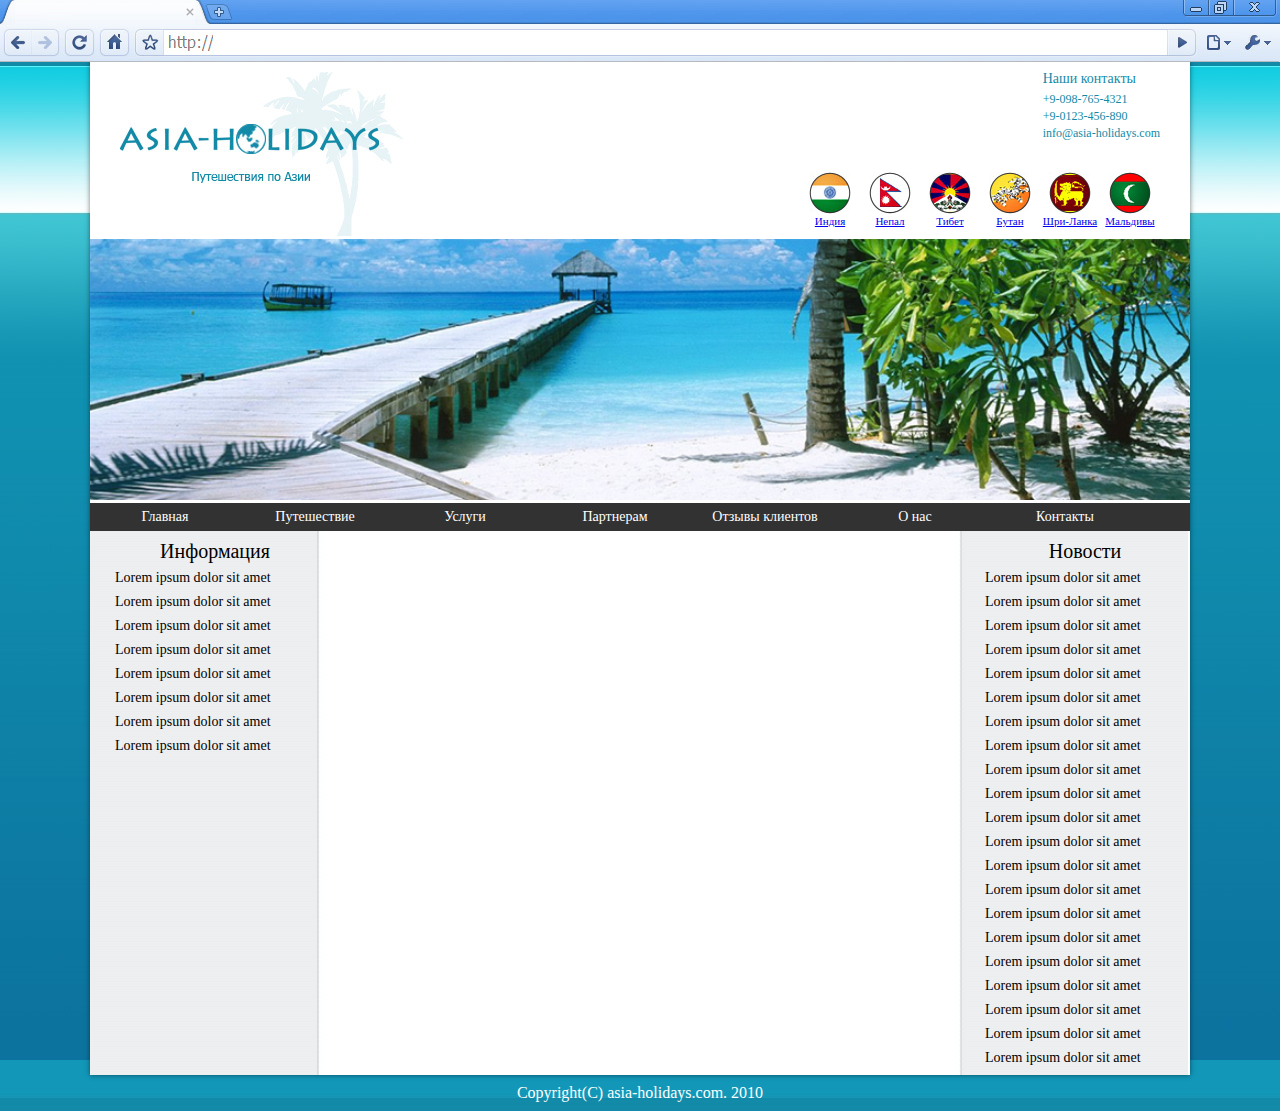
==== HTML_4/index.html @ a6f10387 "Added Homework HTML 4" ====
<!DOCTYPE html>
<html>
<head>
	<title>Asia-Holidays</title>
	<meta charset="utf-8">
	<link rel="stylesheet" type="text/css" href="css/reset.css">
	<link rel="stylesheet" type="text/css" href="css/style.css">
</head>
<body>
	<img class="google_head" src="img/google_head.jpg">	
	<div class="mainbox">
		<div class="header clearfix">
			<div class="logo">
				<img src="img/logo.jpg">
			</div>
			<div class="contacts">
				<h2>Наши контакты</h2>
				<div>+9-098-765-4321</div>
				<div>+9-0123-456-890</div>
				<div>info@asia-holidays.com</div>
			</div>
			<div class="countries_bar">
				<ul class="countries">
					<li>
						<img src="img/india_flag.jpg">
						<a href="#">Индия</a>
					</li>
					<li>
						<img src="img/nepal_flag.jpg">
						<a href="#">Непал</a>
					</li>
					<li>
						<img src="img/tibet_flag.jpg">
						<a href="#">Тибет</a>
					</li>
					<li>
						<img src="img/butan_flag.jpg">
						<a href="#">Бутан</a>
					</li>
					<li>
						<img src="img/sri_flag.jpg">
						<a href="#">Шри-Ланка</a>
					</li>
					<li>
						<img src="img/maldives_flag.jpg">
						<a href="#">Мальдивы</a>
					</li>
					
				</ul>
			</div>
			<div class="photo">
				<img src="img/photo.png">
			</div>
			<div class="menu_bar">
				<ul class="menu">
					<li><a href="#">Главная</a></li>
					<li><a href="#">Путешествие</a>
						<ul class="submenu">
							<li><a href=#>Путешествие 1</a></li>
							<li><a href=#>Путешествие 2</a></li>
							<li><a href=#>Путешествие 3</a></li>
							<li><a href=#>Путешествие 4</a></li>
							<li><a href=#>Путешествие 5</a></li>
						</ul>
					</li>
					<li><a href="#">Услуги</a>
						<ul class="submenu">
							<li><a href=#>Услуги 1</a></li>
							<li><a href=#>Услуги 2</a></li>
							<li><a href=#>Услуги 3</a></li>
							<li><a href=#>Услуги 4</a></li>
							<li><a href=#>Услуги 5</a></li>
						</ul>
					</li>
					<li><a href="#">Партнерам</a>
						<ul class="submenu">
							<li><a href=#>Партнерам 1</a></li>
							<li><a href=#>Партнерам 2</a></li>
							<li><a href=#>Партнерам 3</a></li>
							<li><a href=#>Партнерам 4</a></li>
							<li><a href=#>Партнерам 5</a></li>
						</ul>
					</li>
					<li><a href="#">Отзывы клиентов</a></li>
					<li><a href="#">О нас</a></li>
					<li><a href="#">Контакты</a></li>
				</ul>
			</div>
		</div>
		<div class="content">
			<div class="fon clearfix">
				<div class="leftColumn column">
					<h1>Информация</h1>
					<div><a href="#">Lorem ipsum dolor sit amet</a></div>
					<div><a href="#">Lorem ipsum dolor sit amet</a></div>
					<div><a href="#">Lorem ipsum dolor sit amet</a></div>
					<div><a href="#">Lorem ipsum dolor sit amet</a></div>
					<div><a href="#">Lorem ipsum dolor sit amet</a></div>
					<div><a href="#">Lorem ipsum dolor sit amet</a></div>
					<div><a href="#">Lorem ipsum dolor sit amet</a></div>
					<div><a href="#">Lorem ipsum dolor sit amet</a></div>
				</div>
				<div class="centerColumn column">
					<p><br></p>
				</div>
				<div class="rightColumn column">
					<h1>Новости</h1>
					<div><a href="#">Lorem ipsum dolor sit amet</a></div>
					<div><a href="#">Lorem ipsum dolor sit amet</a></div>
					<div><a href="#">Lorem ipsum dolor sit amet</a></div>
					<div><a href="#">Lorem ipsum dolor sit amet</a></div>
					<div><a href="#">Lorem ipsum dolor sit amet</a></div>
					<div><a href="#">Lorem ipsum dolor sit amet</a></div>
					<div><a href="#">Lorem ipsum dolor sit amet</a></div>
					<div><a href="#">Lorem ipsum dolor sit amet</a></div>
					<div><a href="#">Lorem ipsum dolor sit amet</a></div>
					<div><a href="#">Lorem ipsum dolor sit amet</a></div>
					<div><a href="#">Lorem ipsum dolor sit amet</a></div>
					<div><a href="#">Lorem ipsum dolor sit amet</a></div>
					<div><a href="#">Lorem ipsum dolor sit amet</a></div>
					<div><a href="#">Lorem ipsum dolor sit amet</a></div>
					<div><a href="#">Lorem ipsum dolor sit amet</a></div>
					<div><a href="#">Lorem ipsum dolor sit amet</a></div>
					<div><a href="#">Lorem ipsum dolor sit amet</a></div>
					<div><a href="#">Lorem ipsum dolor sit amet</a></div>
					<div><a href="#">Lorem ipsum dolor sit amet</a></div>
					<div><a href="#">Lorem ipsum dolor sit amet</a></div>
					<div><a href="#">Lorem ipsum dolor sit amet</a></div>
				</div>
			</div>
		</div>
	</div>
	<div class="footer">
		<p>Copyright(C) asia-holidays.com. 2010</p>
	</div>
</body>
</html>
---- HTML_4/css/style.css ----
body {
	background-image: url(../img/background.jpg);
	width: 100%;
}
.mainbox {
	background-color: #ffffff;
	width: 1100px;
	margin: 0 auto;
	box-shadow: 0 0 5px rgba(0,0,0,0.5);
}
.google_head {
	display: block;
	width: 100%;
	margin: 0 auto;
}
.logo {
	display: block;
	float: left;
}
.contacts {
	display: block;
	float: right;
	font-family: Tahoma;
	font-size: 12px;
	color: #128aa7;
}
.column div a {
	display: block;
	margin-bottom: 10px;
	margin-top: 10px;
	text-decoration: none;
	color: black;
}
.header {
	padding-top: 10px;
	padding-left: 30px;
	padding-right: 30px;
	position: relative;
}
.footer {
	text-align: center;
	padding: 10px;
	color: white;
	background-color: transparent;
}
.photo img {
	margin-left: -30px;
	width: 1100px;
}
.menu_bar {
	background-color: #323232;
	margin-left: -30px;
	margin-right: -30px;
	font-family: Tahoma;
	font-size: 14px;
}
ul.menu_bar {
	display: block;
	margin: 0;
	padding: 0;
	list-style: none;
	box-shadow: 0 0 5px rgba(0,0,0,0.5);
}
ul:after {
	display: block;
	content: ' ';
	clear: both;
	float: none;
}
ul.menu > li {
	float: left;
	position: relative;
	width: 150px;
	text-align: center;
	box-shadow: rgba(0,0,0,0.5);
}
ul.menu > li > a {
	display: block;
	padding: 7px;
	color: white;
	background-color: #323232;
	text-decoration: none;
}
ul.submenu {
	display: none;
	position: absolute;
	width: 150px;
	top: 28px;
	left: 0;
	background-color: #323232;
	border: none;
	box-shadow: 0 0 5px rgba(0,0,0,0.5);
}
ul.submenu > li {
	display: block;
}
ul.submenu > li > a {
	display: block;
	padding: 10px;
	color: white;
	background-color: #323232;
	text-decoration: none;
}
ul.submenu > li > a:hover {
	text-decoration: underline;
}
ul.menu > li:hover > ul.submenu {
	display: block;
}
.fon {
	font-family: Tahoma;
	font-size: 14px;
	margin-right: -300px;
	width: 1100px; /* ширина трех блоков */
	background: url(../img/fon.png) repeat-y; /* фоновая картинка. повторяется по вертикали */
	/*float: left;  чтобы не добавлять div с style="clear:both;" (не всегда уместно это применять) */
}
.leftColumn {
	width: 200px;
	float: left;
	padding-left: 25px;
}
.centerColumn {
	width: 670px;
	float: left;
}
.rightColumn {
	width: 200px;
	float: left;

}
.clearfix:after {
	content: ".";
	display: block;
	height: 0;
	clear: both;
	visibility: hidden;
}
.column h1 {
	font-size: 20px;
	text-align: center;
	margin-bottom: 10px;
	margin-top: 10px;
}
.contacts h2 {
	font-size: 14px;
	margin-bottom: 7px;
}
.contacts div {
	margin-bottom: 5px;
}
.countries li {
	float: left;
	width: 60px;
	list-style: none;
	font-family: Tahoma;
	font-size: 11px;
	text-align: center;
	position: relative;
	color: #128aa7;
}
.countries_bar {
	position: absolute;
	right: 30px;
	top: 110px;
}
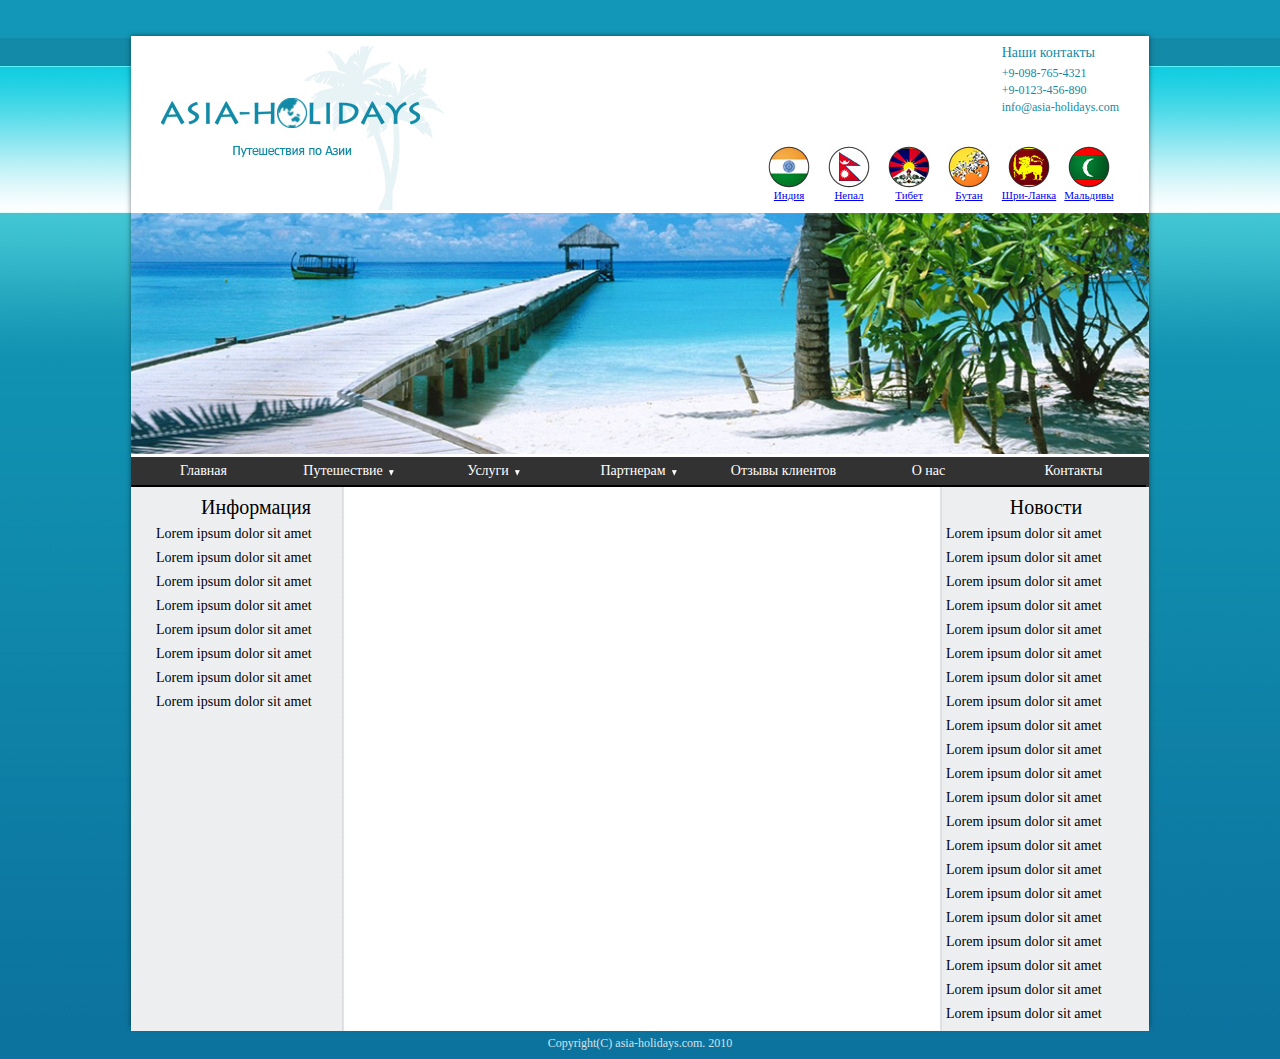
==== commit 2230f1ce: "ispravlenia" ====
--- a/HTML_4/index.html
+++ b/HTML_4/index.html
@@ -7,7 +7,7 @@
 	<link rel="stylesheet" type="text/css" href="css/style.css">
 </head>
 <body>
-	<img class="google_head" src="img/google_head.jpg">	
+	<!-- <img class="google_head" src="img/google_head.jpg">	 -->
 	<div class="mainbox">
 		<div class="header clearfix">
 			<div class="logo">
@@ -54,7 +54,7 @@
 			<div class="menu_bar">
 				<ul class="menu">
 					<li><a href="#">Главная</a></li>
-					<li><a href="#">Путешествие</a>
+					<li><a href="#">Путешествие<img src="img/triangle.png"></a>
 						<ul class="submenu">
 							<li><a href=#>Путешествие 1</a></li>
 							<li><a href=#>Путешествие 2</a></li>
@@ -63,7 +63,7 @@
 							<li><a href=#>Путешествие 5</a></li>
 						</ul>
 					</li>
-					<li><a href="#">Услуги</a>
+					<li><a href="#">Услуги<img src="img/triangle.png"></a>
 						<ul class="submenu">
 							<li><a href=#>Услуги 1</a></li>
 							<li><a href=#>Услуги 2</a></li>
@@ -72,7 +72,7 @@
 							<li><a href=#>Услуги 5</a></li>
 						</ul>
 					</li>
-					<li><a href="#">Партнерам</a>
+					<li><a href="#">Партнерам<img src="img/triangle.png"></a>
 						<ul class="submenu">
 							<li><a href=#>Партнерам 1</a></li>
 							<li><a href=#>Партнерам 2</a></li>
--- a/HTML_4/css/style.css
+++ b/HTML_4/css/style.css
@@ -1,18 +1,20 @@
 body {
 	background-image: url(../img/background.jpg);
-	width: 100%;
-}
+	width: 1280px;
+	margin-top: 36px;
+ }
 .mainbox {
 	background-color: #ffffff;
-	width: 1100px;
+	width: 1018px;
+  height: 991px;
 	margin: 0 auto;
 	box-shadow: 0 0 5px rgba(0,0,0,0.5);
 }
-.google_head {
+/*.google_head {
 	display: block;
 	width: 100%;
 	margin: 0 auto;
-}
+}*/
 .logo {
 	display: block;
 	float: left;
@@ -40,12 +42,17 @@
 .footer {
 	text-align: center;
 	padding: 10px;
-	color: white;
 	background-color: transparent;
+	height: 12px;
+  opacity: 0.8;
+  color: white;
+  font-family: Tahoma;
+  font-size: 12px;
+  font-weight: 400;
 }
 .photo img {
 	margin-left: -30px;
-	width: 1100px;
+	width: 1018px;
 }
 .menu_bar {
 	background-color: #323232;
@@ -53,6 +60,8 @@
 	margin-right: -30px;
 	font-family: Tahoma;
 	font-size: 14px;
+	width: 1018px;
+ 
 }
 ul.menu_bar {
 	display: block;
@@ -70,9 +79,10 @@
 ul.menu > li {
 	float: left;
 	position: relative;
-	width: 150px;
+	width: 145px;
 	text-align: center;
 	box-shadow: rgba(0,0,0,0.5);
+	border-bottom: 2px solid black;
 }
 ul.menu > li > a {
 	display: block;
@@ -80,16 +90,18 @@
 	color: white;
 	background-color: #323232;
 	text-decoration: none;
+	text-align: center;
 }
 ul.submenu {
 	display: none;
 	position: absolute;
 	width: 150px;
-	top: 28px;
+	top: 30px;
 	left: 0;
 	background-color: #323232;
 	border: none;
-	box-shadow: 0 0 5px rgba(0,0,0,0.5);
+	box-shadow: 0 5px 5px rgba(0, 0, 0, 0.75);
+	text-align: left;
 }
 ul.submenu > li {
 	display: block;
@@ -111,7 +123,7 @@
 	font-family: Tahoma;
 	font-size: 14px;
 	margin-right: -300px;
-	width: 1100px; /* ширина трех блоков */
+	width: 1018px; /* ширина трех блоков */
 	background: url(../img/fon.png) repeat-y; /* фоновая картинка. повторяется по вертикали */
 	/*float: left;  чтобы не добавлять div с style="clear:both;" (не всегда уместно это применять) */
 }
@@ -121,13 +133,13 @@
 	padding-left: 25px;
 }
 .centerColumn {
-	width: 670px;
+	width: 510px;
 	float: left;
 }
 .rightColumn {
 	width: 200px;
 	float: left;
-
+  padding-left: 80px;
 }
 .clearfix:after {
 	content: ".";
@@ -159,8 +171,20 @@
 	position: relative;
 	color: #128aa7;
 }
+.countries li a:hover {
+	color: red;
+}
 .countries_bar {
 	position: absolute;
 	right: 30px;
 	top: 110px;
+}
+.column > div > a:hover {
+	text-decoration: underline;
+	color: red;
+}
+ul.menu > li > a > img {
+	display: inline-block;
+	margin-left: 5px;
+	vertical-align: middle;
 }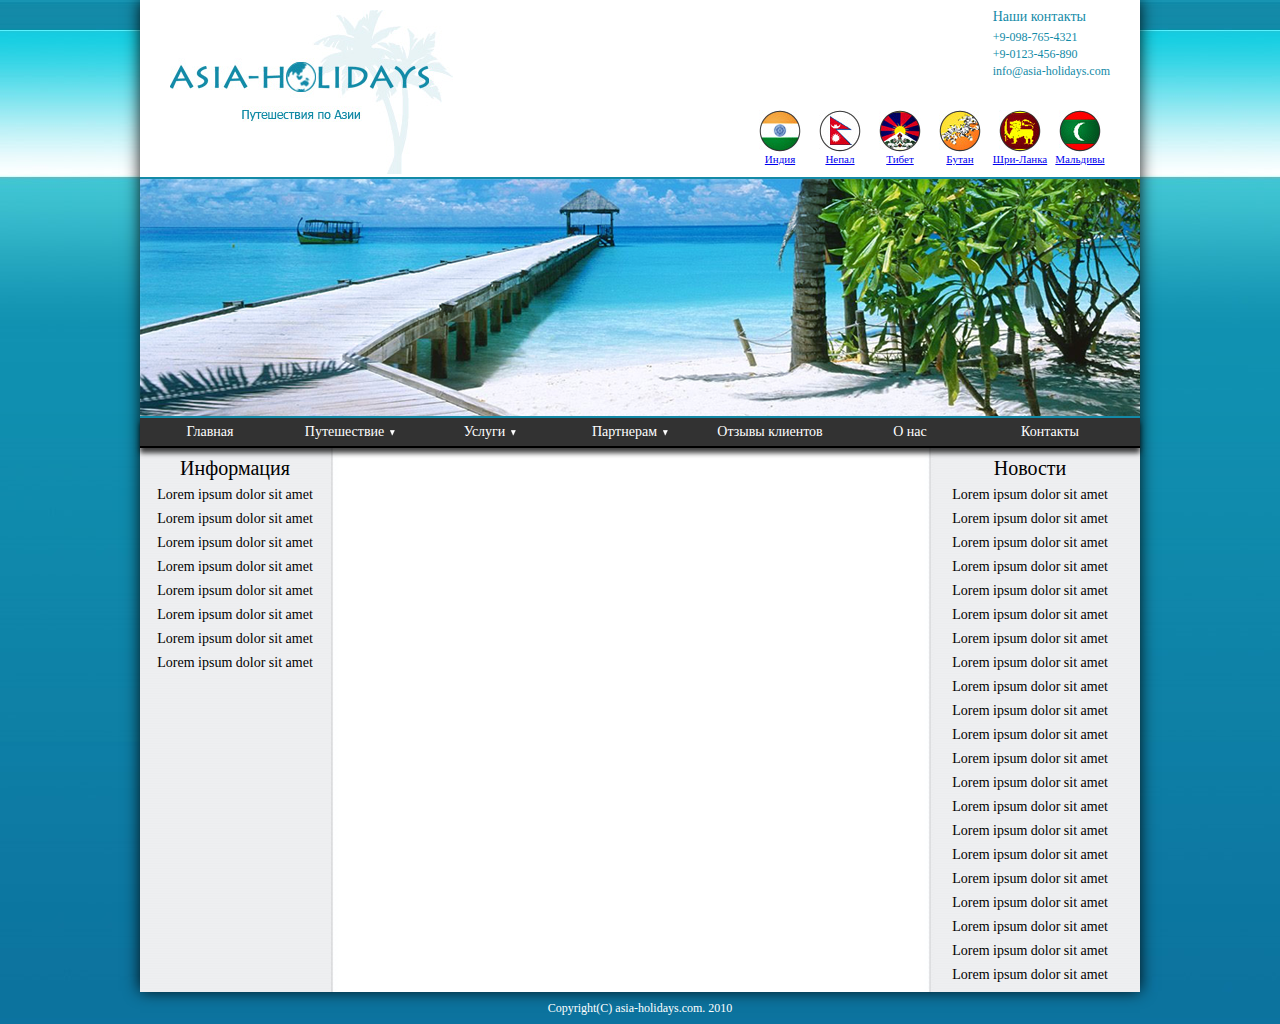
==== commit 6b4edef5: "ispravlenia_2" ====
--- a/HTML_4/index.html
+++ b/HTML_4/index.html
@@ -7,7 +7,6 @@
 	<link rel="stylesheet" type="text/css" href="css/style.css">
 </head>
 <body>
-	<!-- <img class="google_head" src="img/google_head.jpg">	 -->
 	<div class="mainbox">
 		<div class="header clearfix">
 			<div class="logo">
@@ -45,7 +44,6 @@
 						<img src="img/maldives_flag.jpg">
 						<a href="#">Мальдивы</a>
 					</li>
-					
 				</ul>
 			</div>
 			<div class="photo">
@@ -129,9 +127,9 @@
 				</div>
 			</div>
 		</div>
-	</div>
-	<div class="footer">
-		<p>Copyright(C) asia-holidays.com. 2010</p>
+		<div class="footer">
+			<p>Copyright(C) asia-holidays.com. 2010</p>
+		</div>
 	</div>
 </body>
 </html>--- a/HTML_4/css/style.css
+++ b/HTML_4/css/style.css
@@ -1,190 +1,197 @@
 body {
 	background-image: url(../img/background.jpg);
 	width: 1280px;
-	margin-top: 36px;
- }
+}
 .mainbox {
 	background-color: #ffffff;
-	width: 1018px;
-  height: 991px;
+	width: 1000px;
+	height: 991px;
 	margin: 0 auto;
-	box-shadow: 0 0 5px rgba(0,0,0,0.5);
+	box-shadow: 0 0px 15px rgba(0, 0, 0, 0.9);
 }
 /*.google_head {
 	display: block;
 	width: 100%;
 	margin: 0 auto;
-}*/
-.logo {
-	display: block;
-	float: left;
-}
-.contacts {
-	display: block;
-	float: right;
-	font-family: Tahoma;
-	font-size: 12px;
-	color: #128aa7;
-}
-.column div a {
-	display: block;
-	margin-bottom: 10px;
-	margin-top: 10px;
-	text-decoration: none;
-	color: black;
-}
-.header {
-	padding-top: 10px;
-	padding-left: 30px;
-	padding-right: 30px;
-	position: relative;
-}
-.footer {
-	text-align: center;
-	padding: 10px;
-	background-color: transparent;
-	height: 12px;
-  opacity: 0.8;
-  color: white;
-  font-family: Tahoma;
-  font-size: 12px;
-  font-weight: 400;
-}
-.photo img {
-	margin-left: -30px;
-	width: 1018px;
-}
-.menu_bar {
-	background-color: #323232;
-	margin-left: -30px;
-	margin-right: -30px;
-	font-family: Tahoma;
-	font-size: 14px;
-	width: 1018px;
- 
-}
-ul.menu_bar {
-	display: block;
-	margin: 0;
-	padding: 0;
-	list-style: none;
-	box-shadow: 0 0 5px rgba(0,0,0,0.5);
-}
-ul:after {
-	display: block;
-	content: ' ';
-	clear: both;
-	float: none;
-}
-ul.menu > li {
-	float: left;
-	position: relative;
-	width: 145px;
-	text-align: center;
-	box-shadow: rgba(0,0,0,0.5);
-	border-bottom: 2px solid black;
-}
-ul.menu > li > a {
-	display: block;
-	padding: 7px;
-	color: white;
-	background-color: #323232;
-	text-decoration: none;
-	text-align: center;
-}
-ul.submenu {
-	display: none;
-	position: absolute;
-	width: 150px;
-	top: 30px;
-	left: 0;
-	background-color: #323232;
-	border: none;
-	box-shadow: 0 5px 5px rgba(0, 0, 0, 0.75);
-	text-align: left;
-}
-ul.submenu > li {
-	display: block;
-}
-ul.submenu > li > a {
-	display: block;
-	padding: 10px;
-	color: white;
-	background-color: #323232;
-	text-decoration: none;
-}
-ul.submenu > li > a:hover {
-	text-decoration: underline;
-}
-ul.menu > li:hover > ul.submenu {
-	display: block;
-}
-.fon {
-	font-family: Tahoma;
-	font-size: 14px;
-	margin-right: -300px;
-	width: 1018px; /* ширина трех блоков */
-	background: url(../img/fon.png) repeat-y; /* фоновая картинка. повторяется по вертикали */
-	/*float: left;  чтобы не добавлять div с style="clear:both;" (не всегда уместно это применять) */
-}
-.leftColumn {
-	width: 200px;
-	float: left;
-	padding-left: 25px;
-}
-.centerColumn {
-	width: 510px;
-	float: left;
-}
-.rightColumn {
-	width: 200px;
-	float: left;
-  padding-left: 80px;
-}
-.clearfix:after {
-	content: ".";
-	display: block;
-	height: 0;
-	clear: both;
-	visibility: hidden;
-}
-.column h1 {
-	font-size: 20px;
-	text-align: center;
-	margin-bottom: 10px;
-	margin-top: 10px;
-}
-.contacts h2 {
-	font-size: 14px;
-	margin-bottom: 7px;
-}
-.contacts div {
-	margin-bottom: 5px;
-}
-.countries li {
-	float: left;
-	width: 60px;
-	list-style: none;
-	font-family: Tahoma;
-	font-size: 11px;
-	text-align: center;
-	position: relative;
-	color: #128aa7;
-}
-.countries li a:hover {
-	color: red;
-}
-.countries_bar {
-	position: absolute;
-	right: 30px;
-	top: 110px;
-}
-.column > div > a:hover {
-	text-decoration: underline;
-	color: red;
-}
-ul.menu > li > a > img {
-	display: inline-block;
-	margin-left: 5px;
-	vertical-align: middle;
-}+	}*/
+	.logo {
+		display: block;
+		float: left;
+	}
+	.contacts {
+		display: block;
+		float: right;
+		font-family: Tahoma;
+		font-size: 12px;
+		color: #128aa7;
+	}
+	.column div a {
+		display: block;
+		margin-bottom: 10px;
+		margin-top: 10px;
+		text-decoration: none;
+		color: black;
+	}
+	.header {
+		padding-top: 10px;
+		padding-left: 30px;
+		padding-right: 30px;
+		position: relative;
+	}
+	.footer {
+		display: inline-block;
+		text-align: center;
+		vertical-align: middle;
+		background-color: transparent;
+		width: 100%;
+		color: white;
+		font-family: Tahoma;
+		font-size: 12px;
+		font-weight: 400;
+		margin-top: 10px;
+		margin-bottom: 10px;
+	}
+	.photo img {
+		margin-left: -30px;
+		width: 1000px;
+		border-bottom: 2px solid #138aa7;
+		border-top: 2px solid #138aa7;
+		margin-bottom: -3px;
+	}
+	.menu_bar {
+		background-color: #323232;
+		margin-left: -30px;
+		margin-right: -30px;
+		font-family: Tahoma;
+		font-size: 14px;
+		width: 1000px;
+		border-bottom: 2px solid black;
+		box-shadow: 0 5px 5px rgba(0, 0, 0, 0.75);
+	}
+	ul.menu_bar {
+		display: block;
+		margin: 0;
+		padding: 0;
+		list-style: none;
+		box-shadow: 0 5px 5px rgba(0, 0, 0, 0.75);
+	}
+	ul:after {
+		display: block;
+		content: ' ';
+		clear: both;
+		float: none;
+	}
+	ul.menu > li {
+		float: left;
+		position: relative;
+		width: 140px;
+		text-align: center;
+		box-shadow: rgba(0,0,0,0.5);
+		/*border-bottom: 2px solid black;*/
+	}
+	ul.menu > li > a {
+		display: block;
+		padding: 7px;
+		color: white;
+		background-color: #323232;
+		text-decoration: none;
+		text-align: center;
+	}
+	ul.submenu {
+		display: none;
+		position: absolute;
+		width: 140px;
+		top: 30px;
+		left: 0;
+		background-color: #323232;
+		border: none;
+		box-shadow: 0 5px 5px rgba(0, 0, 0, 0.75);
+		text-align: left;
+	}
+	ul.submenu > li {
+		display: block;
+	}
+	ul.submenu > li > a {
+		display: block;
+		padding: 10px;
+		color: white;
+		background-color: #323232;
+		text-decoration: none;
+	}
+	ul.submenu > li > a:hover {
+		background-color: black;
+	}
+	ul.menu > li:hover > ul.submenu {
+		display: block;
+	}
+	.fon {
+		font-family: Tahoma;
+		font-size: 14px;
+		margin-right: -300px;
+		width: 1000px; /* ширина трех блоков */
+		background: url(../img/fon.png) repeat-y; /* фоновая картинка. повторяется по вертикали */
+		/*float: left;  чтобы не добавлять div с style="clear:both;" (не всегда уместно это применять) */
+	}
+	.leftColumn {
+		width: 190px;
+		float: left;
+		text-align: center;
+		/*padding-left: 25px;*/
+	}
+	.centerColumn {
+		width: 600px;
+		float: left;
+	}
+	.rightColumn {
+		width: 200px;
+		float: left;
+		text-align: center;
+		/*padding-left: 80px;*/
+	}
+	.clearfix:after {
+		content: ".";
+		display: block;
+		height: 0;
+		clear: both;
+		visibility: hidden;
+	}
+	.column h1 {
+		font-size: 20px;
+		text-align: center;
+		margin-bottom: 10px;
+		margin-top: 10px;
+	}
+	.contacts h2 {
+		font-size: 14px;
+		margin-bottom: 7px;
+	}
+	.contacts div {
+		margin-bottom: 5px;
+	}
+	.countries li {
+		float: left;
+		width: 60px;
+		list-style: none;
+		font-family: Tahoma;
+		font-size: 11px;
+		text-align: center;
+		position: relative;
+		color: #128aa7;
+	}
+	.countries li a:hover {
+		color: red;
+	}
+	.countries_bar {
+		position: absolute;
+		right: 30px;
+		top: 110px;
+	}
+	.column > div > a:hover {
+		text-decoration: underline;
+		color: red;
+	}
+	ul.menu > li > a > img {
+		display: inline-block;
+		margin-left: 5px;
+		vertical-align: middle;
+	}